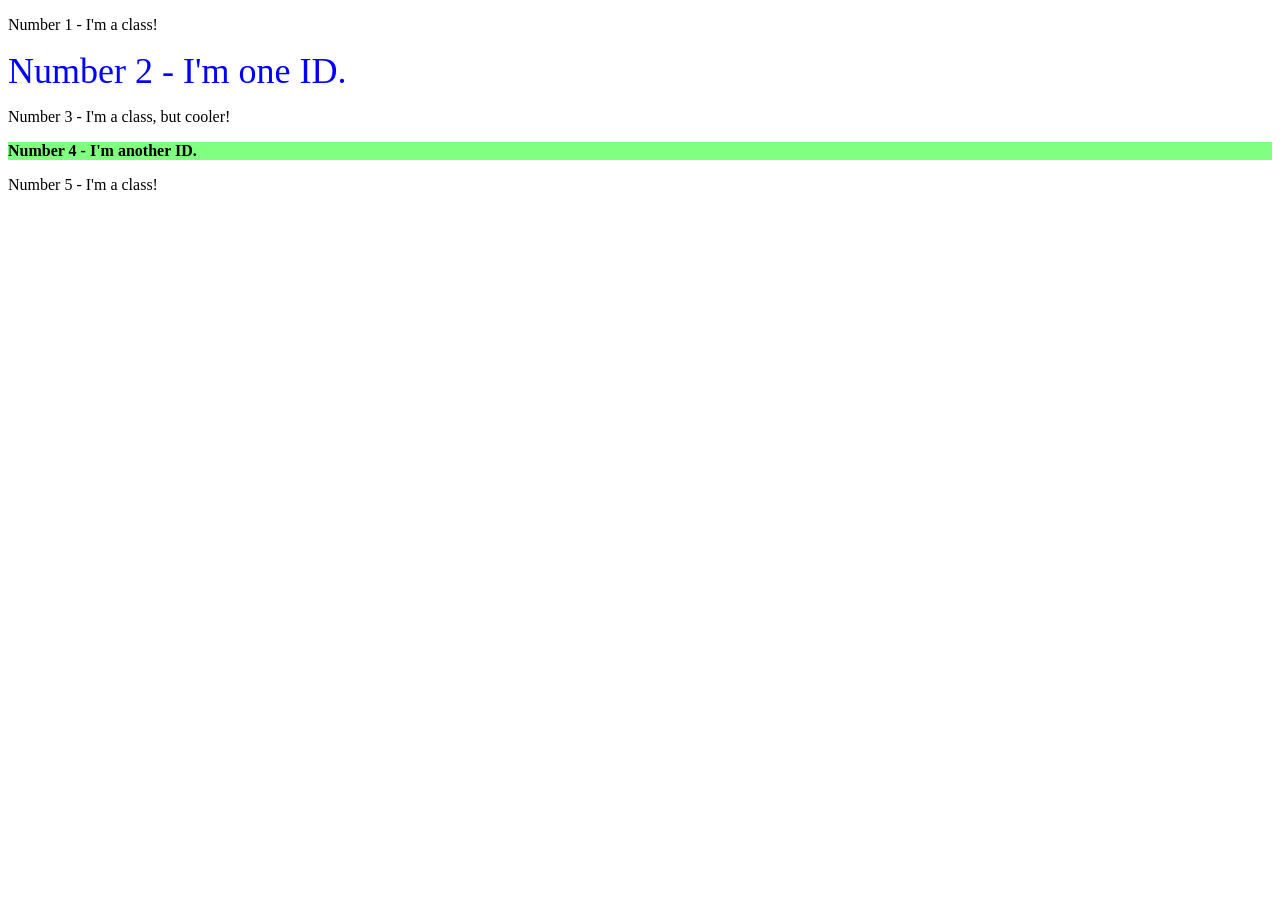
==== foundations/intro-to-css/02-class-id-selectors/index.html @ eda452a1 "Segundo ejercicio de intro-to-css realizado Al revisar la solucion se detecta que se podria mejorar " ====
<!DOCTYPE html>
<html lang="en">
  <head>
    <meta charset="UTF-8">
    <meta http-equiv="X-UA-Compatible" content="IE=edge">
    <meta name="viewport" content="width=device-width, initial-scale=1.0">
    <title>Class and ID Selectors</title>
    <link rel="stylesheet" href="style.css">
  </head>
  <body>
    <p>Number 1 - I'm a class!</p>
    <div id="blue">Number 2 - I'm one ID.</div>
    <p id="font24">Number 3 - I'm a class, but cooler!</p>
    <div id="number4">Number 4 - I'm another ID.</div>
    <p>Number 5 - I'm a class!</p>
  </body>
</html>
---- foundations/intro-to-css/02-class-id-selectors/style.css ----
/* Add CSS Styling */
.oddnumbers {
    background-color: rgb(255, 182, 193);
    font-family: verdana, 'dejavu sans', sans-serif;
}
.cooler {
    font-size: 24px;
}
#blue {
    color: blue;
    font-size: 36px;   
}

#number4 {
    background-color: hsl(120, 100%, 75%);
    font-weight: bold;  
}
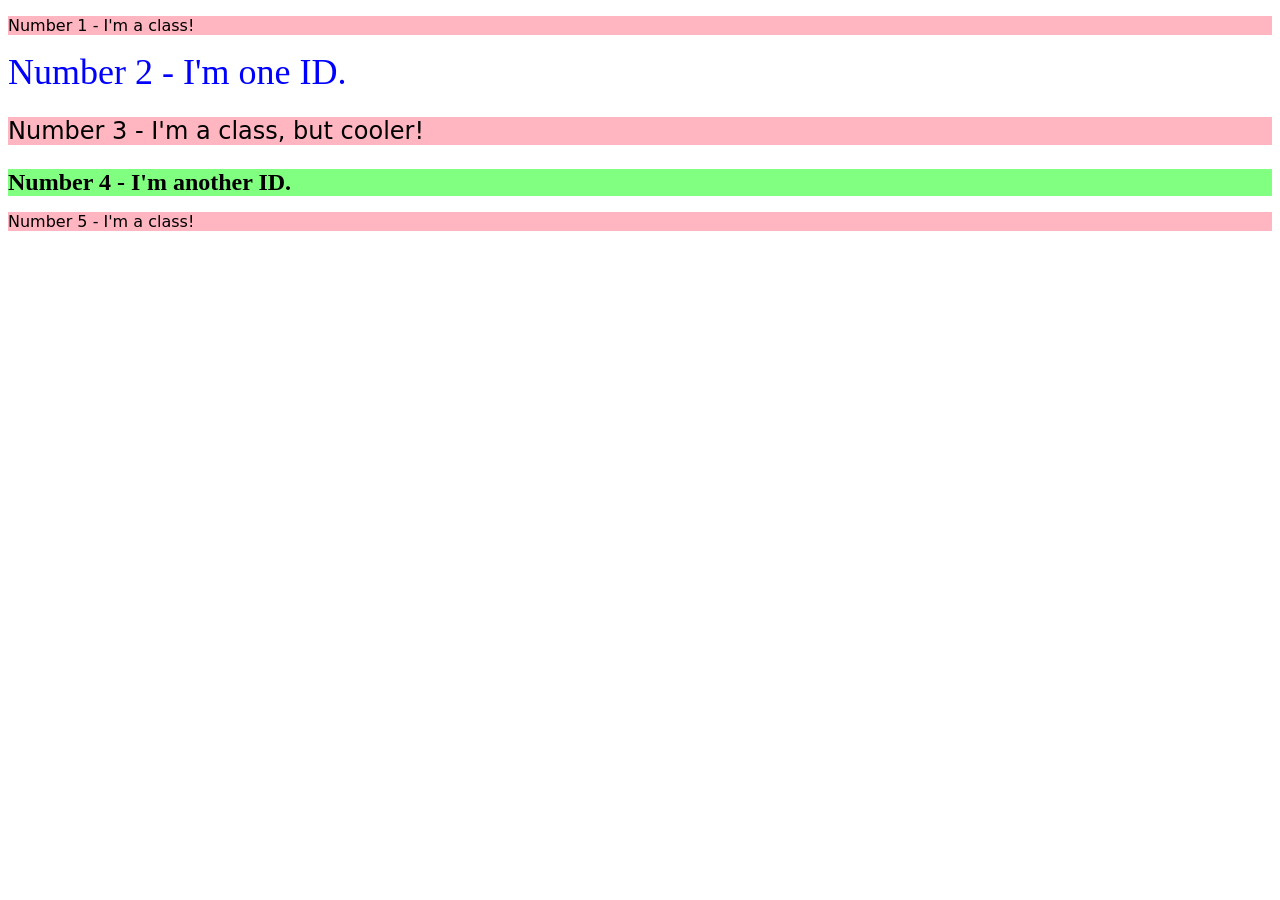
==== commit ade248e9: "Faltaba guardar el archivo index.html Se guarda para poder subir a github las modificaciones" ====
--- a/foundations/intro-to-css/02-class-id-selectors/index.html
+++ b/foundations/intro-to-css/02-class-id-selectors/index.html
@@ -8,10 +8,10 @@
     <link rel="stylesheet" href="style.css">
   </head>
   <body>
-    <p>Number 1 - I'm a class!</p>
+    <p class="oddnumbers">Number 1 - I'm a class!</p>
     <div id="blue">Number 2 - I'm one ID.</div>
-    <p id="font24">Number 3 - I'm a class, but cooler!</p>
-    <div id="number4">Number 4 - I'm another ID.</div>
-    <p>Number 5 - I'm a class!</p>
+    <p class= "oddnumbers cooler">Number 3 - I'm a class, but cooler!</p>
+    <div id="number4" class="cooler">Number 4 - I'm another ID.</div>
+    <p class="oddnumbers">Number 5 - I'm a class!</p>
   </body>
 </html>
